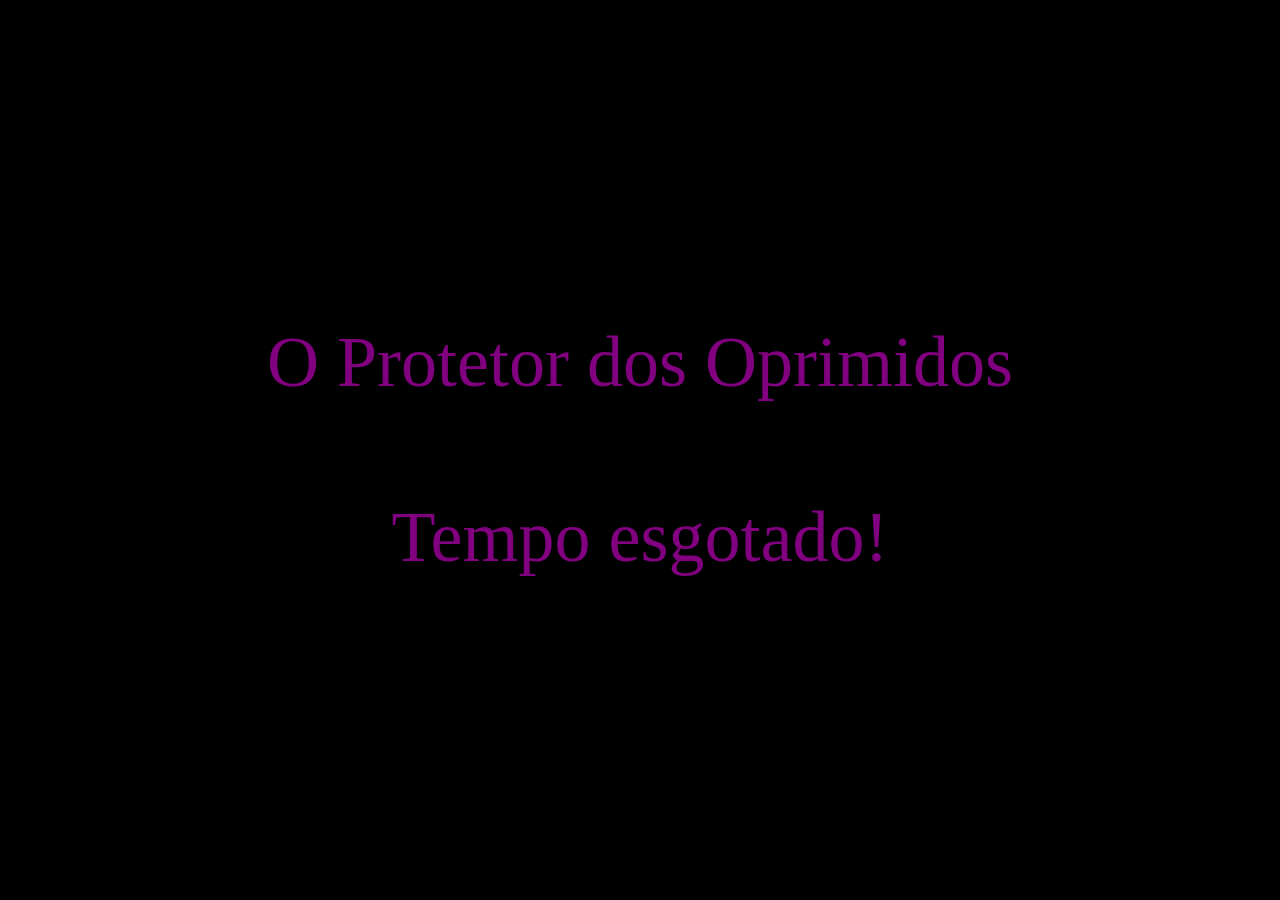
==== cachecol.html @ d35f9b00 "Create cachecol.html" ====
<!DOCTYPE html>
<html lang="en">
<head>
<meta charset="UTF-8">
<meta name="viewport" content="width=device-width, initial-scale=1.0">
<style>
  body {
    margin: 0;
    padding: 0;
    display: flex;
    align-items: center;
    justify-content: center;
    min-height: 100vh;
    background-color: black;
  }
  
  .text-container {
    text-align: center;
  }
  
  .purple-text {
    font-family: "Times New Roman", serif;
    font-size: 72px;
    color: purple;
    background-color: black;
    padding: 10px;
  }
</style>
<title>:)</title>
</head>
<body>
  <div class="text-container">
    <p class="purple-text">O Protetor dos Oprimidos</p>
    <p class="purple-text" id="timer"></p>
  </div>
  
  <script>
 
    var targetDate = new Date('2023-08-17T12:00:00');
    
    function updateTimer() {
      var currentDate = new Date();
      var timeDifference = targetDate - currentDate;
      
      if (timeDifference > 0) {
        var days = Math.floor(timeDifference / (1000 * 60 * 60 * 24));
        var hours = Math.floor((timeDifference % (1000 * 60 * 60 * 24)) / (1000 * 60 * 60));
        var minutes = Math.floor((timeDifference % (1000 * 60 * 60)) / (1000 * 60));
        var seconds = Math.floor((timeDifference % (1000 * 60)) / 1000);
        
        document.getElementById('timer').textContent = `Contagem regressiva: ${days}d ${hours}h ${minutes}m ${seconds}s`;
      } else {
        document.getElementById('timer').textContent = 'Tempo esgotado!';
      }
    }
    
    
    setInterval(updateTimer, 1000);
    
    updateTimer();
  </script>
</body>
</html>
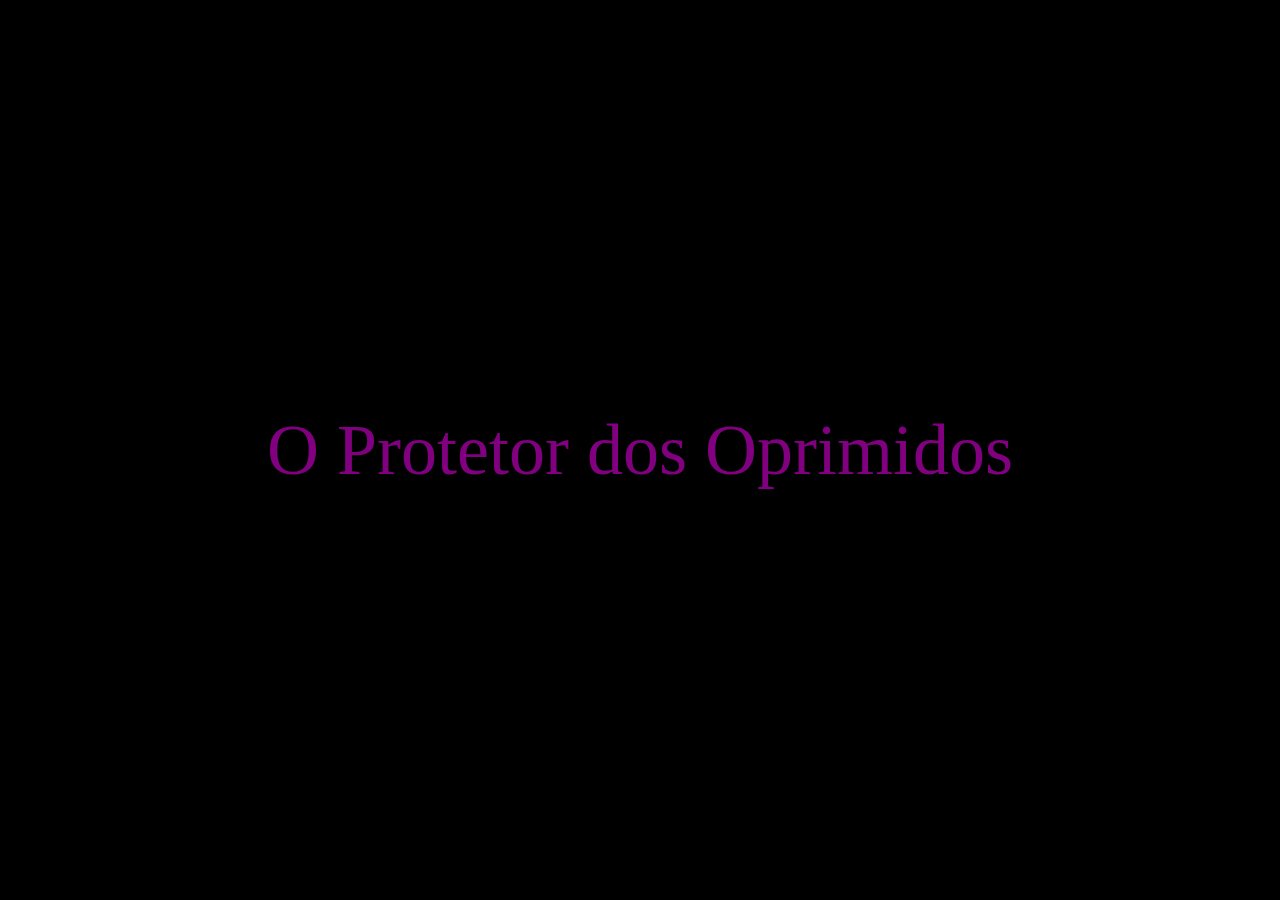
==== commit 784dc1c2: "Update cachecol.html" ====
--- a/cachecol.html
+++ b/cachecol.html
@@ -14,7 +14,7 @@
     background-color: black;
   }
   
-  .text-container {
+  .image-container {
     text-align: center;
   }
   
@@ -26,38 +26,11 @@
     padding: 10px;
   }
 </style>
-<title>:)</title>
+<title>O Protetor dos Oprimidos</title>
 </head>
 <body>
-  <div class="text-container">
+  <div class="image-container">
     <p class="purple-text">O Protetor dos Oprimidos</p>
-    <p class="purple-text" id="timer"></p>
   </div>
-  
-  <script>
- 
-    var targetDate = new Date('2023-08-17T12:00:00');
-    
-    function updateTimer() {
-      var currentDate = new Date();
-      var timeDifference = targetDate - currentDate;
-      
-      if (timeDifference > 0) {
-        var days = Math.floor(timeDifference / (1000 * 60 * 60 * 24));
-        var hours = Math.floor((timeDifference % (1000 * 60 * 60 * 24)) / (1000 * 60 * 60));
-        var minutes = Math.floor((timeDifference % (1000 * 60 * 60)) / (1000 * 60));
-        var seconds = Math.floor((timeDifference % (1000 * 60)) / 1000);
-        
-        document.getElementById('timer').textContent = `Contagem regressiva: ${days}d ${hours}h ${minutes}m ${seconds}s`;
-      } else {
-        document.getElementById('timer').textContent = 'Tempo esgotado!';
-      }
-    }
-    
-    
-    setInterval(updateTimer, 1000);
-    
-    updateTimer();
-  </script>
 </body>
 </html>
